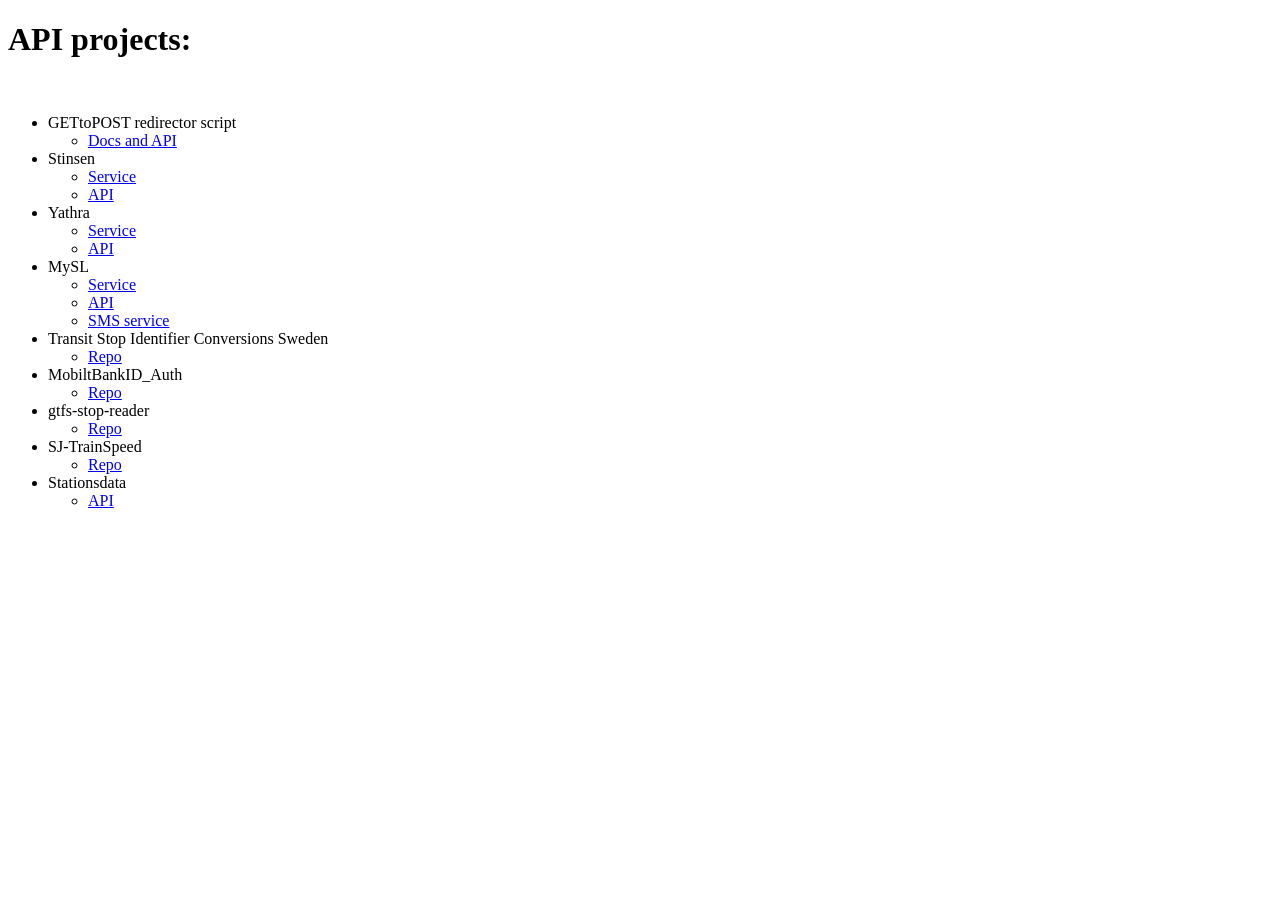
==== index.html @ e7e71764 "added sms saldo" ====
<!DOCTYPE html><html>  <head>    <meta content="text/html; charset=windows-1252" http-equiv="content-type">    <title>Martin Harari Thuresson - Pojects and APIs</title>  </head>  <body>    <h1>      API projects:</h1>    <p><br>    </p>    <ul>      <li>GETtoPOST redirector script        <ul>          <li><a title="Go to script with API and info." href="http://thuma.github.io/gettopost.html">Docs              and API<br>            </a></li>        </ul>      </li>      <li>Stinsen</li>      <ul>        <li><a href="http://stinsen.yathra.se">Service</a></li>        <li><a href="http://www.trafiklab.se/projekt/stinsen">API</a></li>      </ul>      <li>Yathra</li>      <ul>        <li><a href="http://www.yathra.se">Service</a></li>        <li><a href="http://www.trafiklab.se/projekt/yathra">API</a></li>      </ul>      <li>MySL</li>      <ul>        <li><a href="http://pi.thure.org/mysl/smssaldosl.html">Service</a></li>        <li><a href="http://pi.thure.org/mysl">API</a></li>        <li><span style="color: #0000ee;"><span style="text-decoration: underline;">SMS              ser<a href="http://pi.thure.org/mysl/smssaldosl.html"></a>vice</span></span></li>      </ul>      <li>Transit Stop Identifier Conversions Sweden</li>      <ul>        <li><a title="Github page" href="https://github.com/thuma/TSC-Tables">Repo</a></li>      </ul>      <li>MobiltBankID_Auth</li>      <ul>        <li><a href="https://github.com/thuma/MobiltBankID_Auth">Repo</a></li>      </ul>      <li>gtfs-stop-reader</li>      <ul>        <li><a href="https://github.com/thuma/gtfs-stop-reader">Repo</a></li>      </ul>      <li>SJ-TrainSpeed</li>      <ul>        <li><a title="Github page" href="https://github.com/thuma/SJ-TrainSpeed">Repo</a></li>      </ul>      <li>Stationsdata</li>      <ul>        <li><a href="http://pi.thure.org/stations/">API</a></li>      </ul>    </ul>  </body></html>
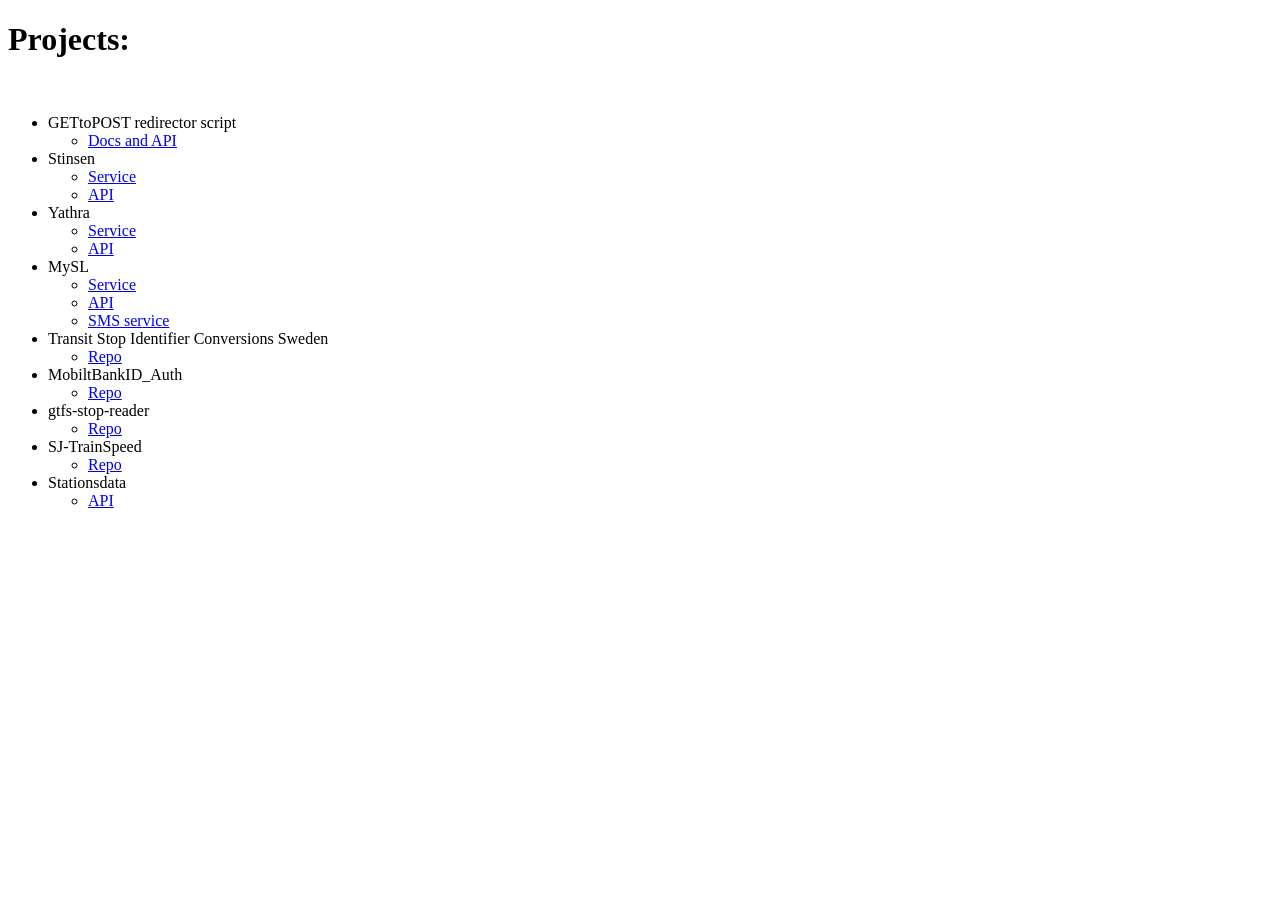
==== commit 3e7751db: "changed fl" ====
--- a/index.html
+++ b/index.html
@@ -6,7 +6,7 @@
   </head>   <body>     <h1>-      API projects:</h1>+      Projects:</h1>     <p><br>     </p>     <ul>
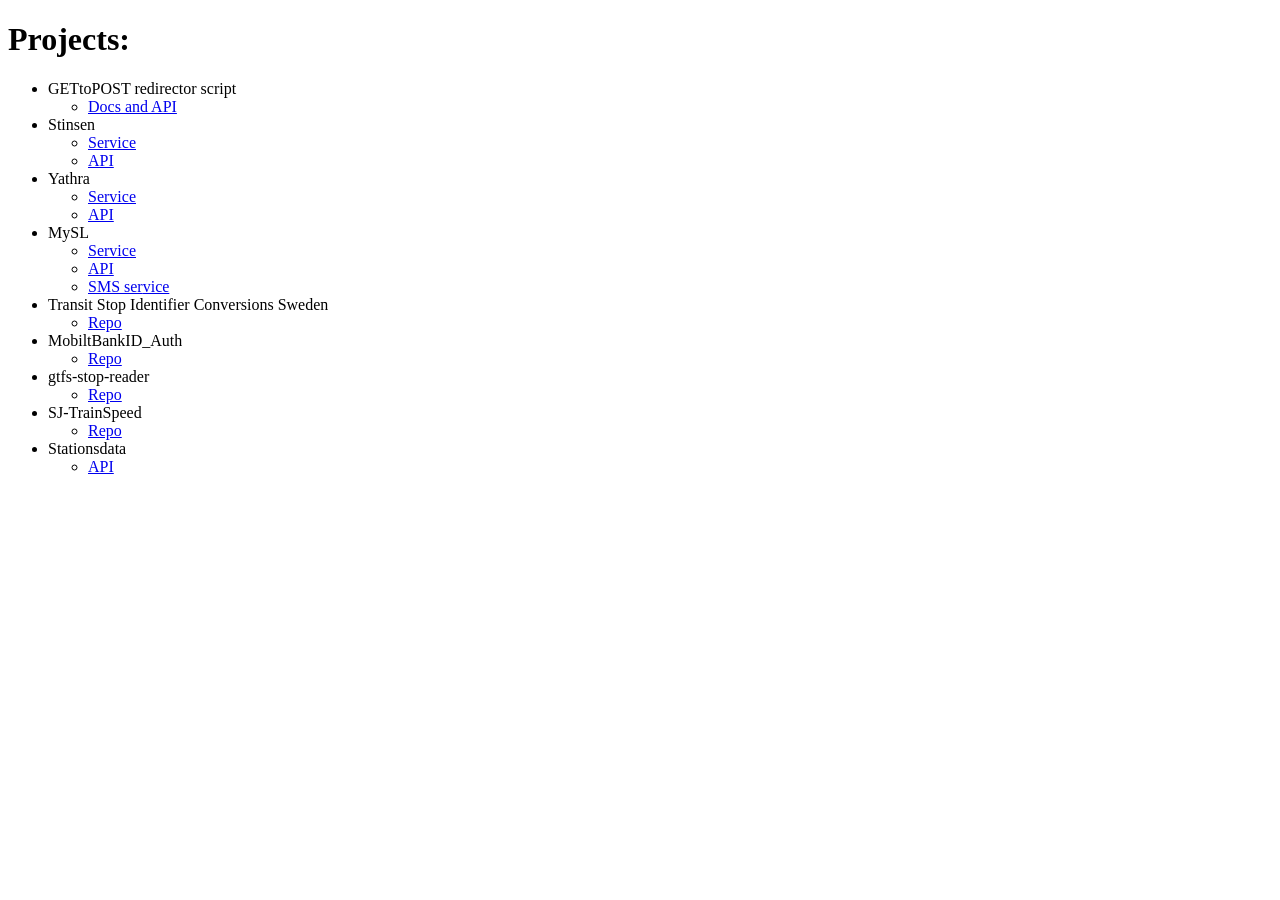
==== commit 7c04a0b0: "changed fl" ====
--- a/index.html
+++ b/index.html
@@ -7,8 +7,6 @@
   <body>     <h1>       Projects:</h1>-    <p><br>-    </p>     <ul>       <li>GETtoPOST redirector script         <ul>
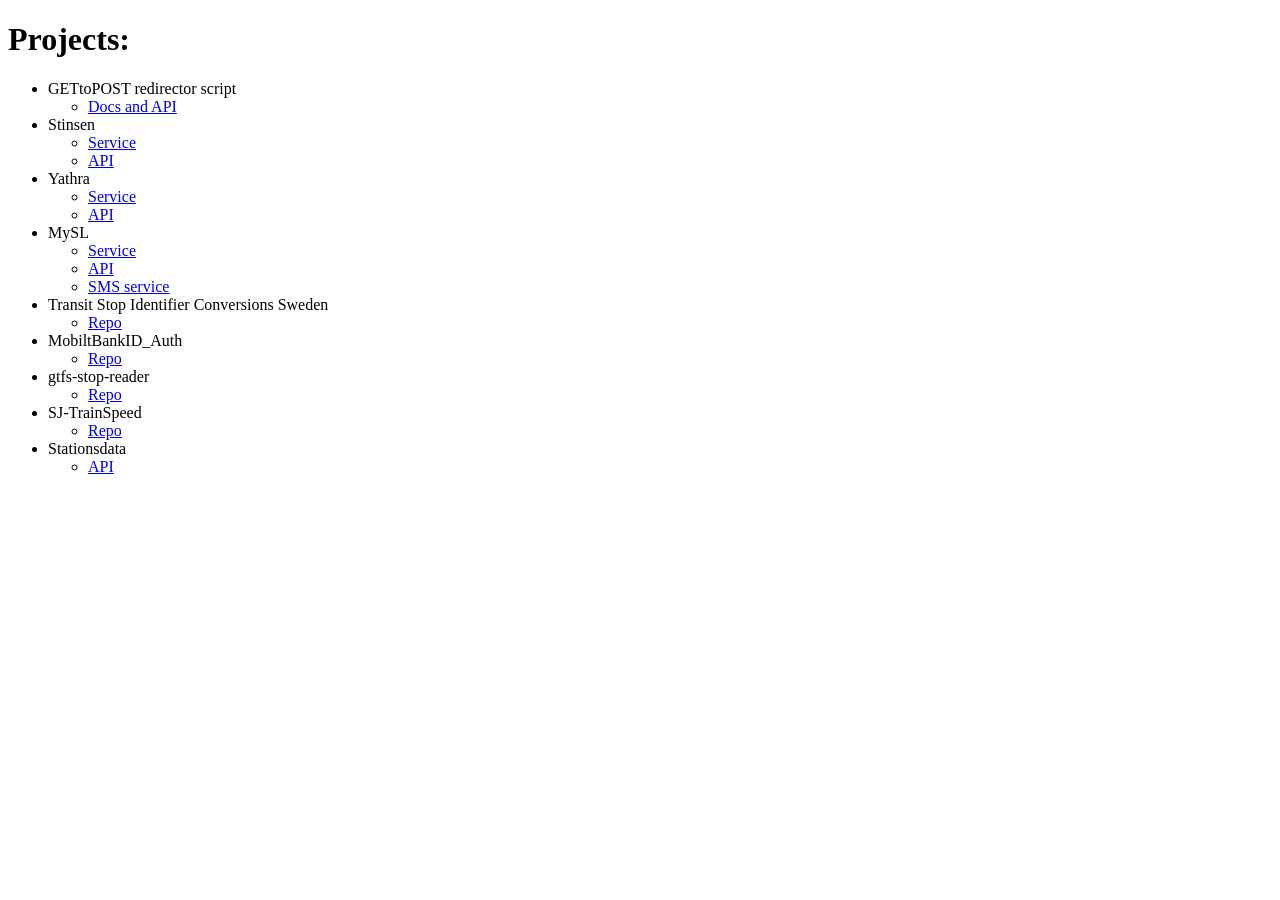
==== commit f403ca67: "changed fl" ====
--- a/index.html
+++ b/index.html
@@ -29,8 +29,9 @@
       <ul>         <li><a href="http://pi.thure.org/mysl/smssaldosl.html">Service</a></li>         <li><a href="http://pi.thure.org/mysl">API</a></li>-        <li><span style="color: #0000ee;"><span style="text-decoration: underline;">SMS-              ser<a href="http://pi.thure.org/mysl/smssaldosl.html"></a>vice</span></span></li>+        <li><a href="http://pi.thure.org/mysl/smssaldosl.html"><span style="color: #0000ee;"><span+                style="text-decoration: underline;">SMS+                service</span></span></a></li>       </ul>       <li>Transit Stop Identifier Conversions Sweden</li>       <ul>
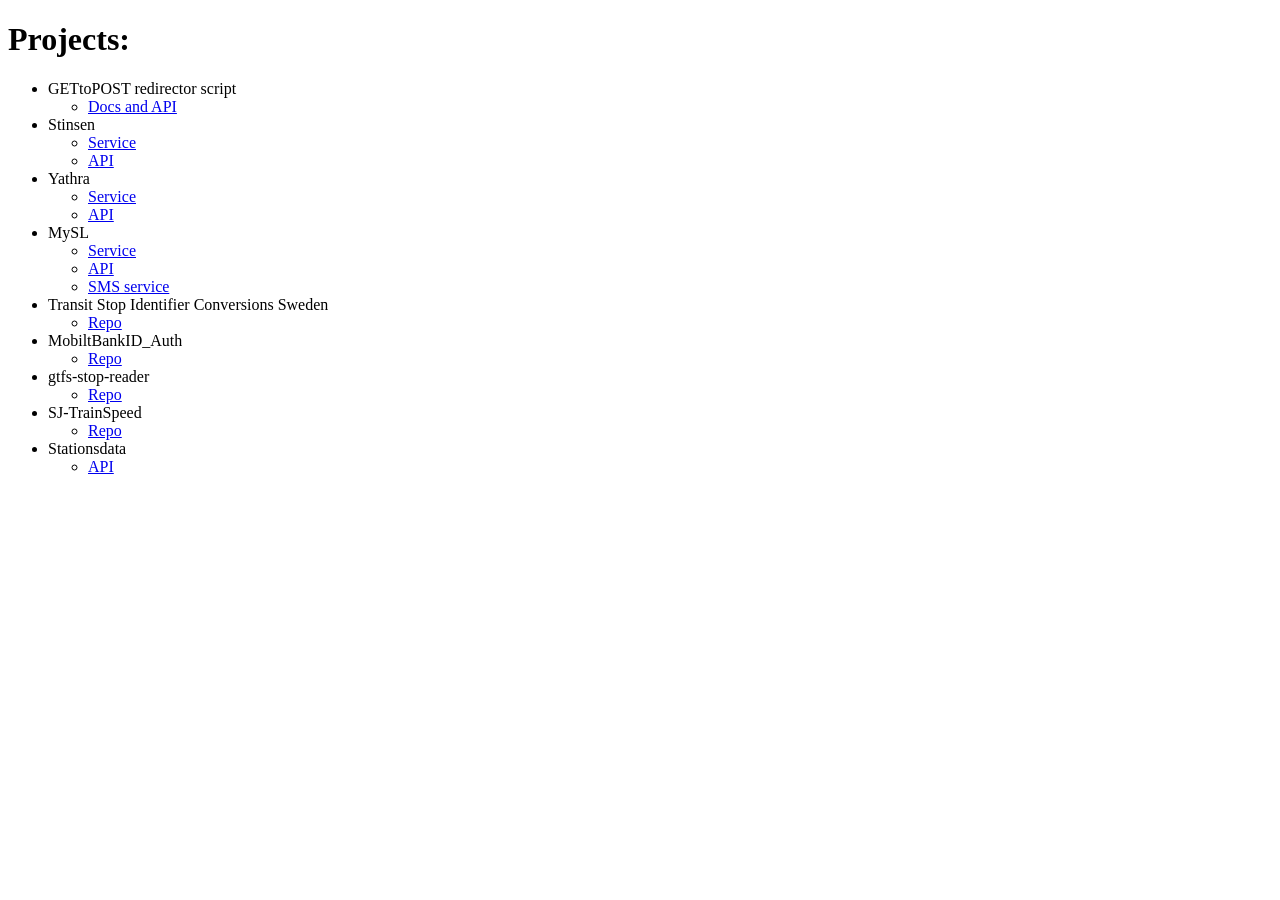
==== commit a10c528b: "changed fl" ====
--- a/index.html
+++ b/index.html
@@ -1,58 +1,56 @@
-<!DOCTYPE html>-<html>-  <head>-    <meta content="text/html; charset=windows-1252" http-equiv="content-type">-    <title>Martin Harari Thuresson - Pojects and APIs</title>-  </head>-  <body>-    <h1>-      Projects:</h1>-    <ul>-      <li>GETtoPOST redirector script-        <ul>-          <li><a title="Go to script with API and info." href="http://thuma.github.io/gettopost.html">Docs-              and API<br>-            </a></li>-        </ul>-      </li>-      <li>Stinsen</li>-      <ul>-        <li><a href="http://stinsen.yathra.se">Service</a></li>-        <li><a href="http://www.trafiklab.se/projekt/stinsen">API</a></li>-      </ul>-      <li>Yathra</li>-      <ul>-        <li><a href="http://www.yathra.se">Service</a></li>-        <li><a href="http://www.trafiklab.se/projekt/yathra">API</a></li>-      </ul>-      <li>MySL</li>-      <ul>-        <li><a href="http://pi.thure.org/mysl/smssaldosl.html">Service</a></li>-        <li><a href="http://pi.thure.org/mysl">API</a></li>-        <li><a href="http://pi.thure.org/mysl/smssaldosl.html"><span style="color: #0000ee;"><span-                style="text-decoration: underline;">SMS-                service</span></span></a></li>-      </ul>-      <li>Transit Stop Identifier Conversions Sweden</li>-      <ul>-        <li><a title="Github page" href="https://github.com/thuma/TSC-Tables">Repo</a></li>-      </ul>-      <li>MobiltBankID_Auth</li>-      <ul>-        <li><a href="https://github.com/thuma/MobiltBankID_Auth">Repo</a></li>-      </ul>-      <li>gtfs-stop-reader</li>-      <ul>-        <li><a href="https://github.com/thuma/gtfs-stop-reader">Repo</a></li>-      </ul>-      <li>SJ-TrainSpeed</li>-      <ul>-        <li><a title="Github page" href="https://github.com/thuma/SJ-TrainSpeed">Repo</a></li>-      </ul>-      <li>Stationsdata</li>-      <ul>-        <li><a href="http://pi.thure.org/stations/">API</a></li>-      </ul>-    </ul>-  </body>-</html>+<!DOCTYPE html>
+<html>
+  <head>
+    <meta content="text/html; charset=windows-1252" http-equiv="content-type">
+    <title>Martin Harari Thuresson - Pojects and APIs</title>
+  </head>
+  <body>
+    <h1>
+      Projects:</h1>
+    <ul>
+      <li>GETtoPOST redirector script
+        <ul>
+          <li><a title="Go to script with API and info." href="http://thuma.github.io/gettopost.html">Docs
+              and API<br>
+            </a></li>
+        </ul>
+      </li>
+      <li>Stinsen</li>
+      <ul>
+        <li><a href="http://stinsen.yathra.se">Service</a></li>
+        <li><a href="http://www.trafiklab.se/projekt/stinsen">API</a></li>
+      </ul>
+      <li>Yathra</li>
+      <ul>
+        <li><a href="http://www.yathra.se">Service</a></li>
+        <li><a href="http://www.trafiklab.se/projekt/yathra">API</a></li>
+      </ul>
+      <li>MySL</li>
+      <ul>
+        <li><a href="http://pi.thure.org/mysl/smssaldosl.html">Service</a></li>
+        <li><a href="http://pi.thure.org/mysl">API</a></li>
+        <li><a href="http://pi.thure.org/mysl/smssaldosl.html">SMS service</a></li>
+      </ul>
+      <li>Transit Stop Identifier Conversions Sweden</li>
+      <ul>
+        <li><a title="Github page" href="https://github.com/thuma/TSC-Tables">Repo</a></li>
+      </ul>
+      <li>MobiltBankID_Auth</li>
+      <ul>
+        <li><a href="https://github.com/thuma/MobiltBankID_Auth">Repo</a></li>
+      </ul>
+      <li>gtfs-stop-reader</li>
+      <ul>
+        <li><a href="https://github.com/thuma/gtfs-stop-reader">Repo</a></li>
+      </ul>
+      <li>SJ-TrainSpeed</li>
+      <ul>
+        <li><a title="Github page" href="https://github.com/thuma/SJ-TrainSpeed">Repo</a></li>
+      </ul>
+      <li>Stationsdata</li>
+      <ul>
+        <li><a href="http://pi.thure.org/stations/">API</a></li>
+      </ul>
+    </ul>
+  </body>
+</html>
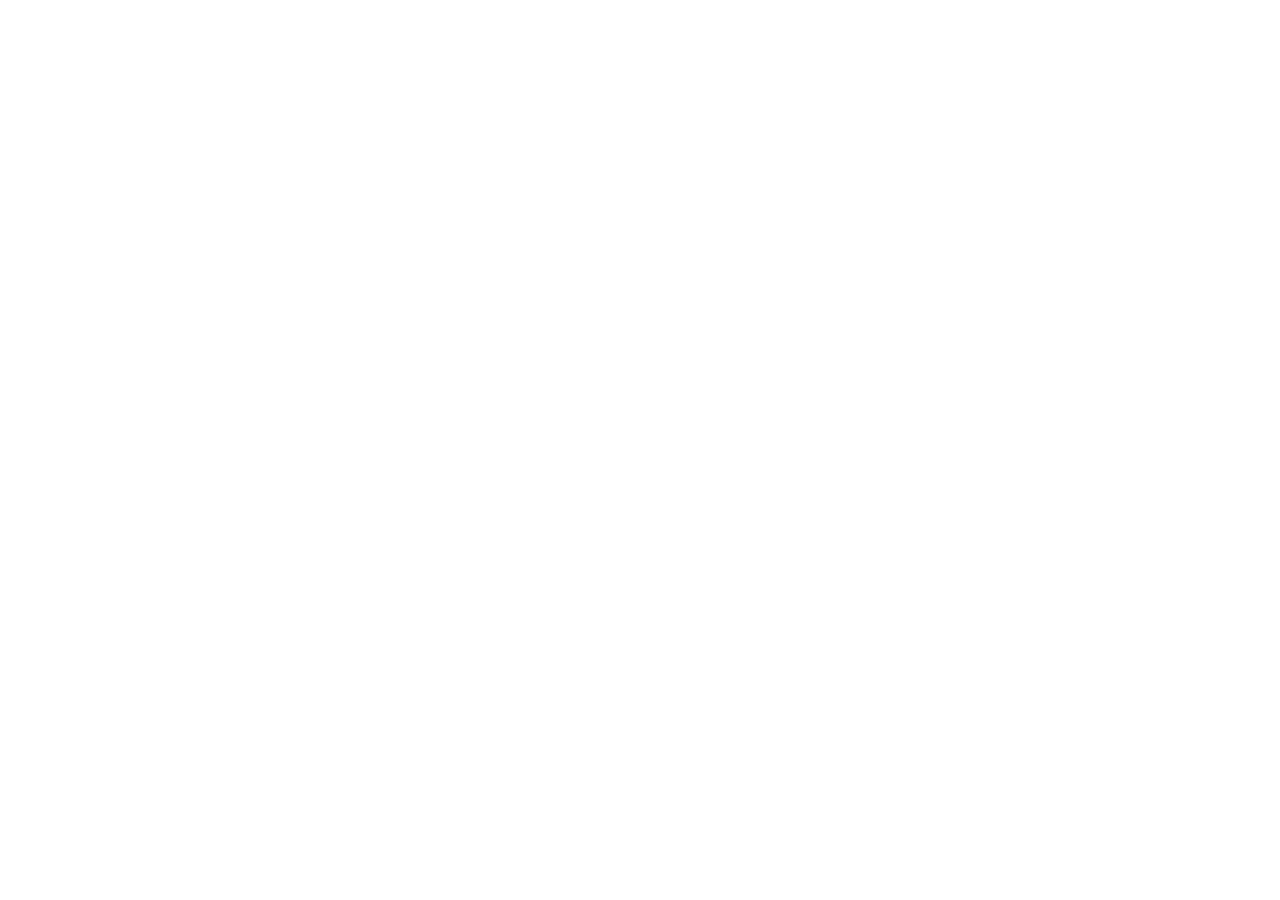
==== commit 8e02ae03: "Update index.html" ====
--- a/index.html
+++ b/index.html
@@ -1,8 +1,9 @@
 <!DOCTYPE html>
 <html>
   <head>
-    <meta content="text/html; charset=windows-1252" http-equiv="content-type">
-    <title>Martin Harari Thuresson - Pojects and APIs</title>
+    <meta content="text/html; charset=utf-8" http-equiv="content-type">
+    <meta http-equiv="refresh" content="0;URL='http://www.ifa.org.ec/'"> 
+    <title>IFA - Martin Harari Thuresson - Pojects and APIs</title>
   </head>
   <body>
     <h1>
@@ -15,42 +16,42 @@
             </a></li>
         </ul>
       </li>
-      <li>Stinsen</li>
+      <li>Stinsen
       <ul>
         <li><a href="http://stinsen.yathra.se">Service</a></li>
         <li><a href="http://www.trafiklab.se/projekt/stinsen">API</a></li>
-      </ul>
-      <li>Yathra</li>
+      </ul></li>
+      <li>Yathra
       <ul>
         <li><a href="http://www.yathra.se">Service</a></li>
         <li><a href="http://www.trafiklab.se/projekt/yathra">API</a></li>
-      </ul>
-      <li>MySL</li>
+      </ul></li>
+      <li>MySL
       <ul>
         <li><a href="http://pi.thure.org/mysl/smssaldosl.html">Service</a></li>
         <li><a href="http://pi.thure.org/mysl">API</a></li>
         <li><a href="http://pi.thure.org/mysl/smssaldosl.html">SMS service</a></li>
-      </ul>
-      <li>Transit Stop Identifier Conversions Sweden</li>
+      </ul></li>
+      <li>Transit Stop Identifier Conversions Sweden
       <ul>
         <li><a title="Github page" href="https://github.com/thuma/TSC-Tables">Repo</a></li>
-      </ul>
-      <li>MobiltBankID_Auth</li>
+      </ul></li>
+      <li>MobiltBankID_Auth
       <ul>
         <li><a href="https://github.com/thuma/MobiltBankID_Auth">Repo</a></li>
-      </ul>
-      <li>gtfs-stop-reader</li>
+      </ul></li>
+      <li>gtfs-stop-reader
       <ul>
         <li><a href="https://github.com/thuma/gtfs-stop-reader">Repo</a></li>
-      </ul>
-      <li>SJ-TrainSpeed</li>
+      </ul></li>
+      <li>SJ-TrainSpeed
       <ul>
         <li><a title="Github page" href="https://github.com/thuma/SJ-TrainSpeed">Repo</a></li>
-      </ul>
-      <li>Stationsdata</li>
+      </ul></li>
+      <li>Stationsdata
       <ul>
         <li><a href="http://pi.thure.org/stations/">API</a></li>
-      </ul>
+      </ul></li>
     </ul>
   </body>
 </html>
